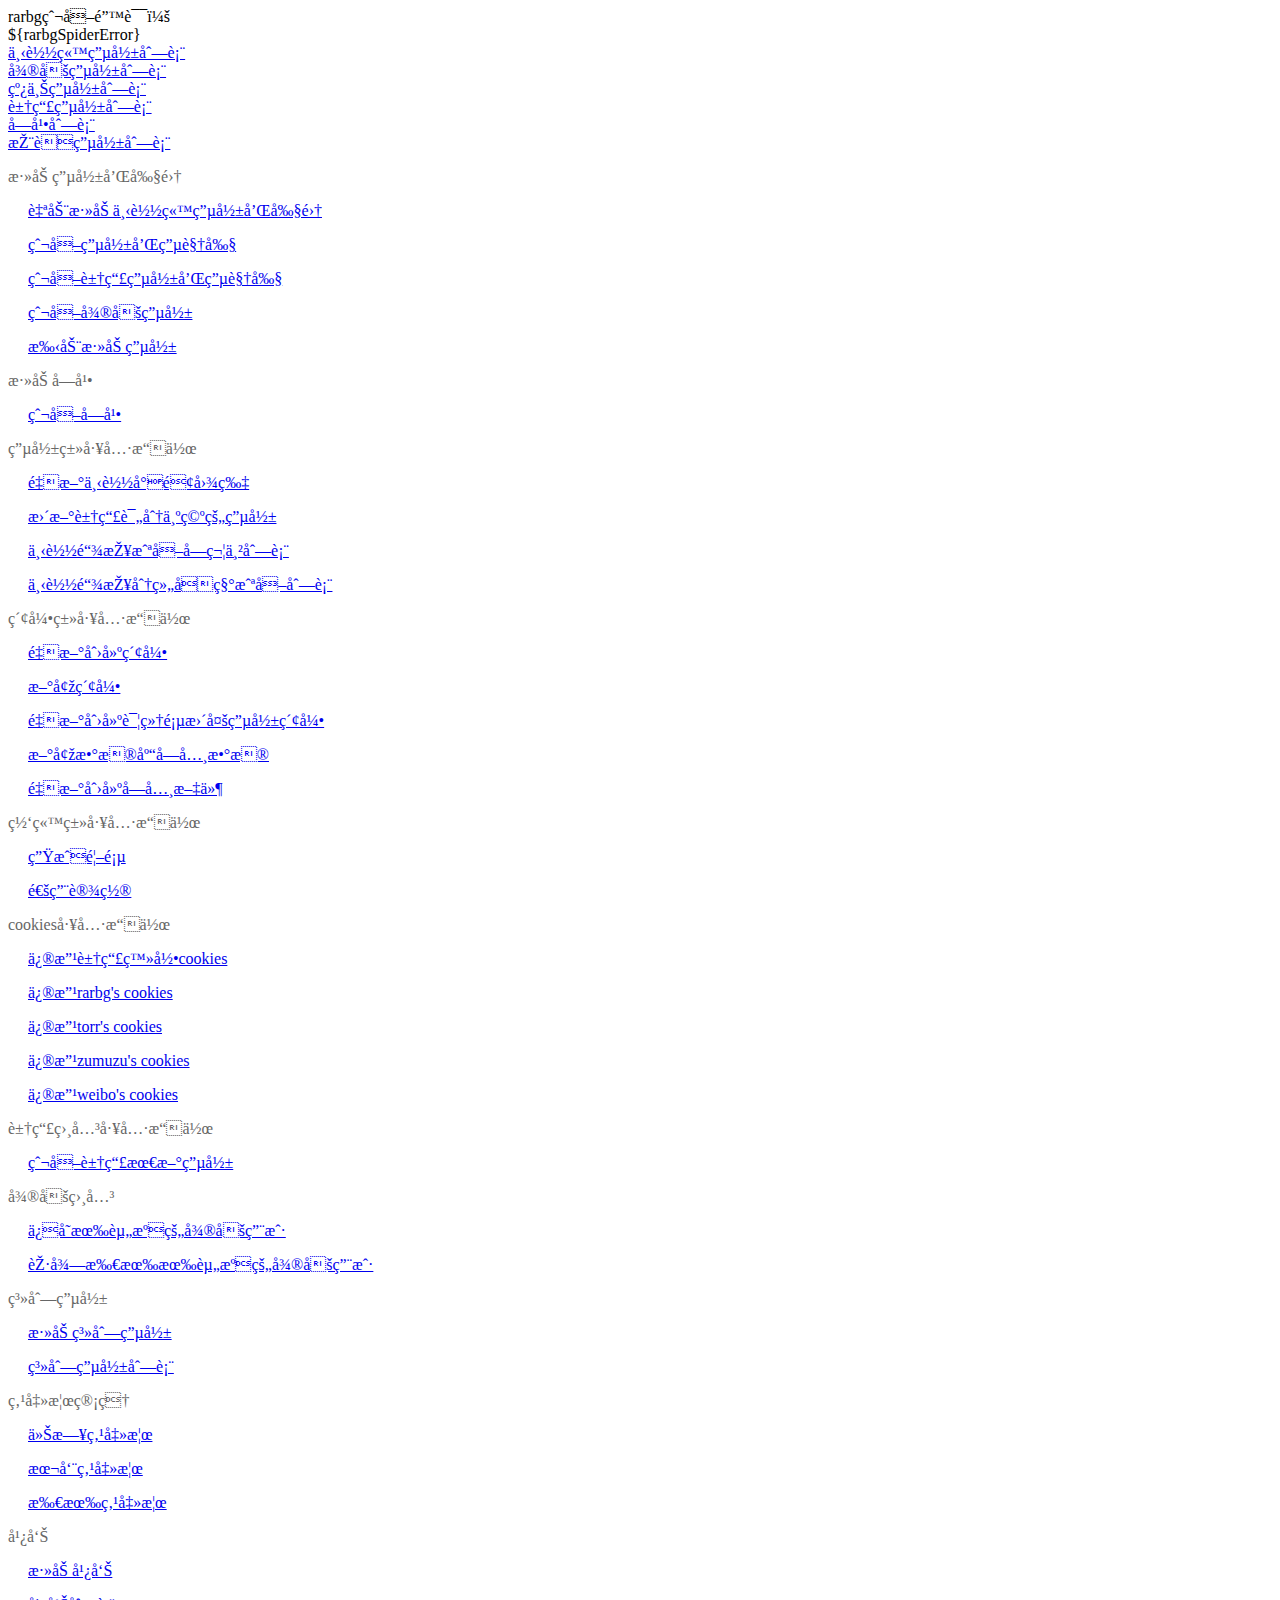
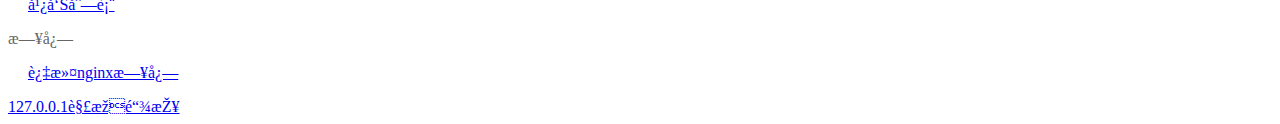
==== ToolS/src/main/webapp/WEB-INF/view/cms/index.html @ f1093a46 "1" ====
<!DOCTYPE html>
<html>
  <head>
    <title>后台管理系统</title>
	
    <meta name="keywords" content="keyword1,keyword2,keyword3">
    <meta name="description" content="this is my page">
    <meta name="content-type" content="text/html; charset=UTF-8">
    
    <!--<link rel="stylesheet" type="text/css" href="./styles.css">-->
    <link type="text/css" href="../css/cms.css" rel="stylesheet">

  </head>
  
  <body>
    <div>rarbg爬取错误：<br>${rarbgSpiderError}</div>
    <!-- <div><a href="/errorMovieList">从关联表中找错误电影</a></div> -->
    <div><a href="/cms/other/getOtherList">下载站电影列表</a></div>
    <div><a href="/cms/weibo/getWeiboCommentList">微博电影列表</a></div>
    <div><a href="/cms/movie/getMovieList">线上电影列表</a></div>
    <div><a href="/cms/douban/getMovieInfoList">豆瓣电影列表</a></div>
    <div><a href="/cms/subtitle/getSubtitleListByRedis">字幕列表</a></div>
    <div><a href="/cms/getRecommendList">推荐电影列表</a></div>
    <div>
        <p style="color:#666">添加电影和剧集</p>
        <div style="margin-left:20px">
            <p><a href="/cms/addNewOtherMovie">自动添加下载站电影和剧集</a></p>
            <p><a href="/cms/spider/index?type=movie">爬取电影和电视剧</a></p>
            <p><a href="/cms/spider/index?type=douban">爬取豆瓣电影和电视剧</a></p>
            <p><a href="/cms/weibo/spiderWeiboIndex">爬取微博电影</a></p>
            <p><a href="/cms/manual/manualInputMovieNew">手动添加电影</a></p>
        </div>
    </div>
    <div>
        <p style="color:#666">添加字幕</p>
        <div style="margin-left:20px">
            <p><a href="/cms/spider/index?type=subtitle">爬取字幕</a></p>
        </div>
    </div>
    <div>
        <p style="color:#666">电影类工具操作</p>
        <div style="margin-left:20px">
            <p><a href="/cms/movieUtils/updateMovieCover">重新下载封面图片</a></p>
            <p><a href="/cms/movieUtils/updateMovieRate">更新豆瓣评分为空的电影</a></p>
            <p><a href="/cms/downloadTitlePrefix/getDownloadTitlePrefixList">下载链接截取字符串列表</a></p>
            <p><a href="/cms/downloadGroupNamePrefix/getDownloadGroupNamePrefixList">下载链接分组名称截取列表</a></p>
        </div>
        <p style="color:#666">索引类工具操作</p>
        <div style="margin-left:20px">
            <p><a href="/cms/luceneUtils/createIndex">重新创建索引</a></p>
            <p><a href="/cms/luceneUtils/createIndex?create_type=add">新增索引</a></p>
            <p><a href="/cms/luceneUtils/createMoreIndex">重新创建详细页更多电影索引</a></p>
            <p><a href="/cms/luceneUtils/addWordDic">新增数据库字典数据</a></p>
            <p><a href="/cms/luceneUtils/createWordDicFile">重新创建字典文件</a></p>
        </div>
        <p style="color:#666">网站类工具操作</p>
        <div style="margin-left:20px">
            <p><a href="/cms/createHtml/createIndexHtml">生成首页</a></p>
            <p><a href="/cms/setup/get">通用设置</a></p>
        </div>
        <p style="color:#666">cookies工具操作</p>
        <div style="margin-left:20px">
            <p><a href="/cms/cookiesUtils/updateDoubanCookies">修改豆瓣登录cookies</a></p>
            <p><a href="/cms/cookiesUtils/updateRarbgCookies">修改rarbg's cookies</a></p>
            <!-- <p><a href="/cms/cookiesUtils/updateAliCookies">修改ali's cookies</a></p> -->
            <p><a href="/cms/cookiesUtils/updateTorrCookies">修改torr's cookies</a></p>
            <p><a href="/cms/cookiesUtils/updateZimuzuCookies">修改zumuzu's cookies</a></p>
            <p><a href="/cms/cookiesUtils/updateWeiboCookies">修改weibo's cookies</a></p>
        </div>
        <p style="color:#666">豆瓣相关工具操作</p>
        <div style="margin-left:20px">
            <p><a href="/cms/cookiesUtils/updateDoubanCookies">爬取豆瓣最新电影</a></p>
        </div>
    </div>
    
    <div>
        <p style="color:#666">微博相关</p>
        <div style="margin-left:20px">
            <p><a href="/cms/weibo/saveWeiboUser">保存有资源的微博用户</a></p>
            <p><a href="/cms/weibo/getWeiboUserList">获得所有有资源的微博用户</a></p>
        </div>
    </div>
    
    <!-- <div><a href="/cms/addNewMovie">添加豆瓣电影</a></div> -->
    <div>
        <p style="color:#666">系列电影</p>
        <div style="margin-left:20px">
            <p><a href="/cms/addSeries">添加系列电影</a></p>
            <p><a href="/cms/getSeriesList">系列电影列表</a></p>
        </div>
    </div>
    <div>
        <p style="color:#666">点击榜管理</p>
        <div style="margin-left:20px">
            <p><a href="/cms/top/today">今日点击榜</a></p>
            <p><a href="/cms/top/week">本周点击榜</a></p>
            <p><a href="/cms/top/all">所有点击榜</a></p>
        </div>
    </div>
    <div>
        <p style="color:#666">广告</p>
        <div style="margin-left:20px">
            <p><a href="/cms/adsense/addAdSense">添加广告</a></p>
            <p><a href="/cms/adsense/getAdSenseListPage">广告列表</a></p>
        </div>
    </div>
    <div>
        <p style="color:#666">日志</p>
        <div style="margin-left:20px">
            <p><a href="/cms/log/nginx">过滤nginx日志</a></p>
        </div>
    </div>
    <div><a href="/cms/downloadUtils/parseUrlToDownload">127.0.0.1解析链接</a></div>
  </body>
</html>
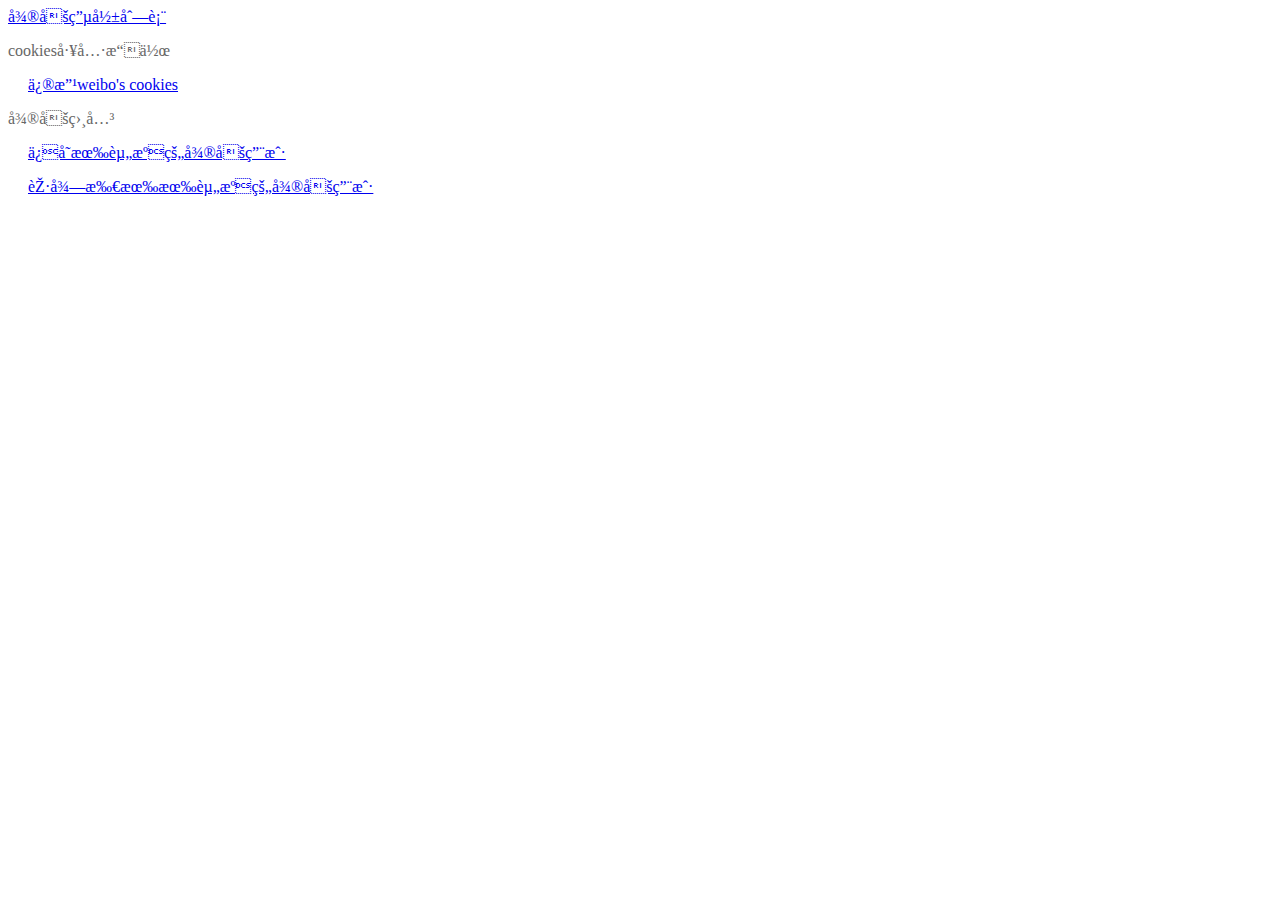
==== commit 6a34b40f: "1" ====
--- a/ToolS/src/main/webapp/WEB-INF/view/cms/index.html
+++ b/ToolS/src/main/webapp/WEB-INF/view/cms/index.html
@@ -13,63 +13,12 @@
   </head>
   
   <body>
-    <div>rarbg爬取错误：<br>${rarbgSpiderError}</div>
-    <!-- <div><a href="/errorMovieList">从关联表中找错误电影</a></div> -->
-    <div><a href="/cms/other/getOtherList">下载站电影列表</a></div>
     <div><a href="/cms/weibo/getWeiboCommentList">微博电影列表</a></div>
-    <div><a href="/cms/movie/getMovieList">线上电影列表</a></div>
-    <div><a href="/cms/douban/getMovieInfoList">豆瓣电影列表</a></div>
-    <div><a href="/cms/subtitle/getSubtitleListByRedis">字幕列表</a></div>
-    <div><a href="/cms/getRecommendList">推荐电影列表</a></div>
     <div>
-        <p style="color:#666">添加电影和剧集</p>
-        <div style="margin-left:20px">
-            <p><a href="/cms/addNewOtherMovie">自动添加下载站电影和剧集</a></p>
-            <p><a href="/cms/spider/index?type=movie">爬取电影和电视剧</a></p>
-            <p><a href="/cms/spider/index?type=douban">爬取豆瓣电影和电视剧</a></p>
-            <p><a href="/cms/weibo/spiderWeiboIndex">爬取微博电影</a></p>
-            <p><a href="/cms/manual/manualInputMovieNew">手动添加电影</a></p>
-        </div>
-    </div>
-    <div>
-        <p style="color:#666">添加字幕</p>
-        <div style="margin-left:20px">
-            <p><a href="/cms/spider/index?type=subtitle">爬取字幕</a></p>
-        </div>
-    </div>
-    <div>
-        <p style="color:#666">电影类工具操作</p>
-        <div style="margin-left:20px">
-            <p><a href="/cms/movieUtils/updateMovieCover">重新下载封面图片</a></p>
-            <p><a href="/cms/movieUtils/updateMovieRate">更新豆瓣评分为空的电影</a></p>
-            <p><a href="/cms/downloadTitlePrefix/getDownloadTitlePrefixList">下载链接截取字符串列表</a></p>
-            <p><a href="/cms/downloadGroupNamePrefix/getDownloadGroupNamePrefixList">下载链接分组名称截取列表</a></p>
-        </div>
-        <p style="color:#666">索引类工具操作</p>
-        <div style="margin-left:20px">
-            <p><a href="/cms/luceneUtils/createIndex">重新创建索引</a></p>
-            <p><a href="/cms/luceneUtils/createIndex?create_type=add">新增索引</a></p>
-            <p><a href="/cms/luceneUtils/createMoreIndex">重新创建详细页更多电影索引</a></p>
-            <p><a href="/cms/luceneUtils/addWordDic">新增数据库字典数据</a></p>
-            <p><a href="/cms/luceneUtils/createWordDicFile">重新创建字典文件</a></p>
-        </div>
-        <p style="color:#666">网站类工具操作</p>
-        <div style="margin-left:20px">
-            <p><a href="/cms/createHtml/createIndexHtml">生成首页</a></p>
-            <p><a href="/cms/setup/get">通用设置</a></p>
-        </div>
         <p style="color:#666">cookies工具操作</p>
         <div style="margin-left:20px">
-            <p><a href="/cms/cookiesUtils/updateDoubanCookies">修改豆瓣登录cookies</a></p>
-            <p><a href="/cms/cookiesUtils/updateRarbgCookies">修改rarbg's cookies</a></p>
-            <!-- <p><a href="/cms/cookiesUtils/updateAliCookies">修改ali's cookies</a></p> -->
-            <p><a href="/cms/cookiesUtils/updateTorrCookies">修改torr's cookies</a></p>
-            <p><a href="/cms/cookiesUtils/updateZimuzuCookies">修改zumuzu's cookies</a></p>
+            <!-- <p><a href="/cms/cookiesUtils/updateDoubanCookies">修改豆瓣登录cookies</a></p> -->
             <p><a href="/cms/cookiesUtils/updateWeiboCookies">修改weibo's cookies</a></p>
-        </div>
-        <p style="color:#666">豆瓣相关工具操作</p>
-        <div style="margin-left:20px">
-            <p><a href="/cms/cookiesUtils/updateDoubanCookies">爬取豆瓣最新电影</a></p>
         </div>
     </div>
     
@@ -81,35 +30,5 @@
         </div>
     </div>
     
-    <!-- <div><a href="/cms/addNewMovie">添加豆瓣电影</a></div> -->
-    <div>
-        <p style="color:#666">系列电影</p>
-        <div style="margin-left:20px">
-            <p><a href="/cms/addSeries">添加系列电影</a></p>
-            <p><a href="/cms/getSeriesList">系列电影列表</a></p>
-        </div>
-    </div>
-    <div>
-        <p style="color:#666">点击榜管理</p>
-        <div style="margin-left:20px">
-            <p><a href="/cms/top/today">今日点击榜</a></p>
-            <p><a href="/cms/top/week">本周点击榜</a></p>
-            <p><a href="/cms/top/all">所有点击榜</a></p>
-        </div>
-    </div>
-    <div>
-        <p style="color:#666">广告</p>
-        <div style="margin-left:20px">
-            <p><a href="/cms/adsense/addAdSense">添加广告</a></p>
-            <p><a href="/cms/adsense/getAdSenseListPage">广告列表</a></p>
-        </div>
-    </div>
-    <div>
-        <p style="color:#666">日志</p>
-        <div style="margin-left:20px">
-            <p><a href="/cms/log/nginx">过滤nginx日志</a></p>
-        </div>
-    </div>
-    <div><a href="/cms/downloadUtils/parseUrlToDownload">127.0.0.1解析链接</a></div>
   </body>
 </html>
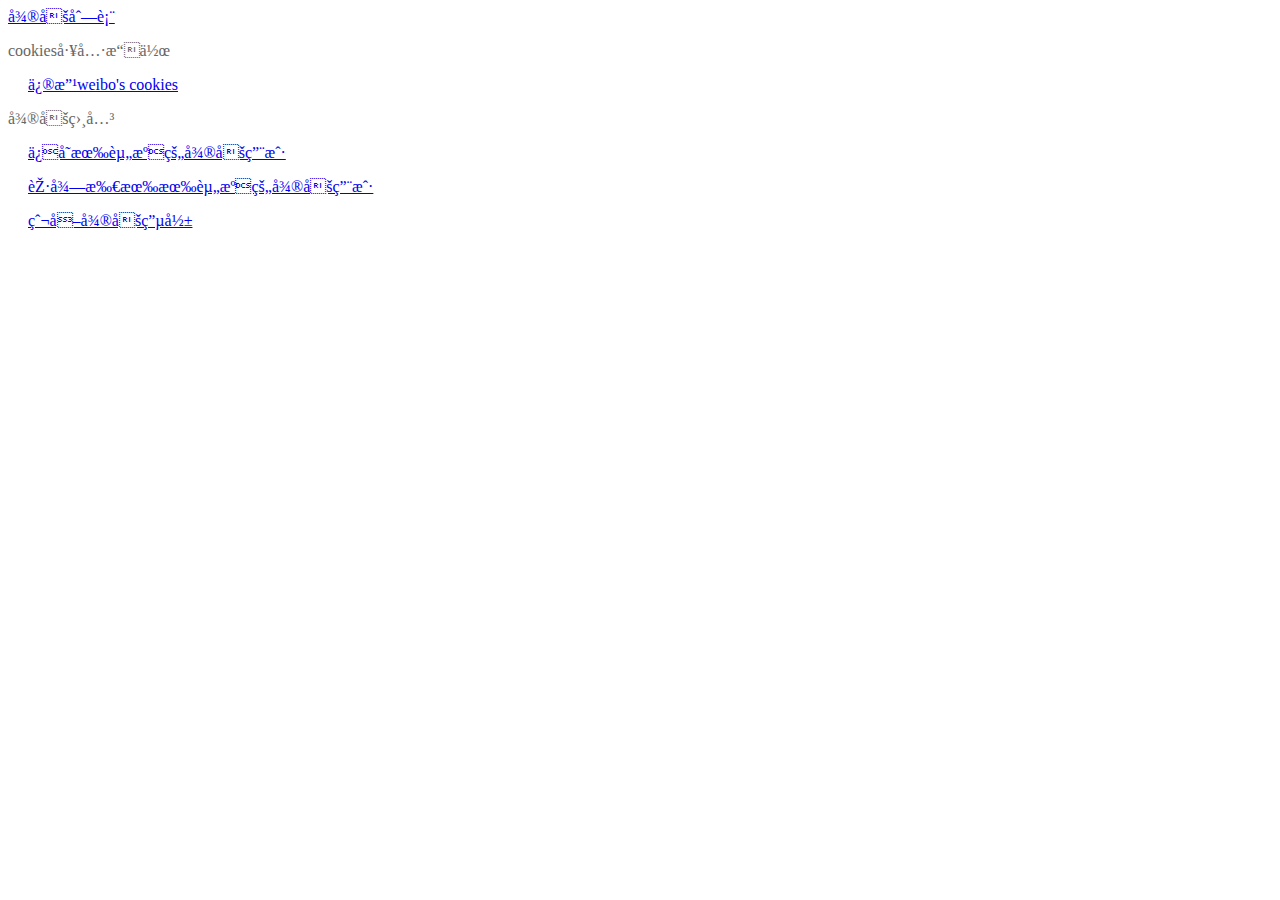
==== commit a4397469: "1" ====
--- a/ToolS/src/main/webapp/WEB-INF/view/cms/index.html
+++ b/ToolS/src/main/webapp/WEB-INF/view/cms/index.html
@@ -13,7 +13,7 @@
   </head>
   
   <body>
-    <div><a href="/cms/weibo/getWeiboCommentList">微博电影列表</a></div>
+    <div><a href="/cms/weibo/getWeiboContentList">微博列表</a></div>
     <div>
         <p style="color:#666">cookies工具操作</p>
         <div style="margin-left:20px">
@@ -27,6 +27,7 @@
         <div style="margin-left:20px">
             <p><a href="/cms/weibo/saveWeiboUser">保存有资源的微博用户</a></p>
             <p><a href="/cms/weibo/getWeiboUserList">获得所有有资源的微博用户</a></p>
+            <p><a href="/cms/weibo/spiderWeiboIndex">爬取微博电影</a></p>
         </div>
     </div>
     
